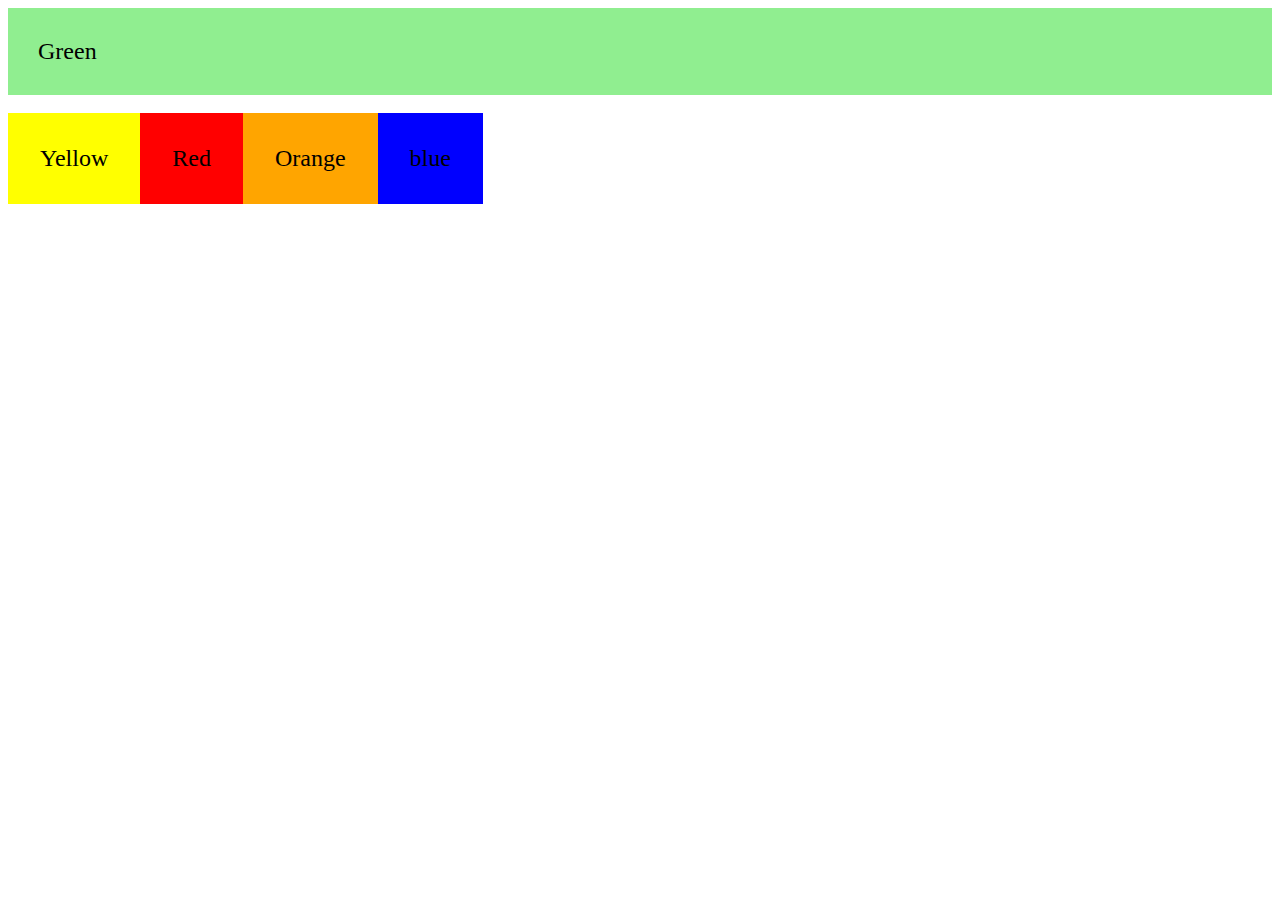
==== CSS/Class2/Flex/Flex_Exercise/index.html @ 8c7e58e4 "With_Flex" ====
<!DOCTYPE html>
<html lang="en">

<head>
    <meta charset="UTF-8">
    <meta http-equiv="X-UA-Compatible" content="IE=edge">
    <meta name="viewport" content="width=device-width, initial-scale=1.0">
    <title>Exercise</title>
    <link rel="stylesheet" href="style.css">
</head>

<body>
    <div class="flexgreen">Green</div>
    <br>

    <div class="container">
            <div>Yellow</div>
            <div>Red</div>
            <div>Orange</div>
            <div>blue</div>
    </div>

</body>

</html>
---- CSS/Class2/Flex/Flex_Exercise/style.css ----
.flexgreen {
    background-color: lightgreen;
    block-size: auto;
    height: 10%;
    flex-direction: row;
    padding: 30px;
    font-size: x-large;
}

.container {
    display: flex;
    flex-direction: row;
    flex-wrap: wrap;
    width: fit-content; 
    justify-content: center;
}

.container :first-child {
    flex-shrink: 0;
    background-color: yellow;
    padding: 32px;
    font-size: x-large;
}
.container :nth-child(2){
    background-color: red;
    padding: 32px;
    font-size: x-large;
}
.container :nth-child(3){
    background-color: orange;
    padding: 32px;
    font-size: x-large;
}
.container :nth-child(4){
    background-color: blue;
    padding: 32px;
    font-size: x-large;
}
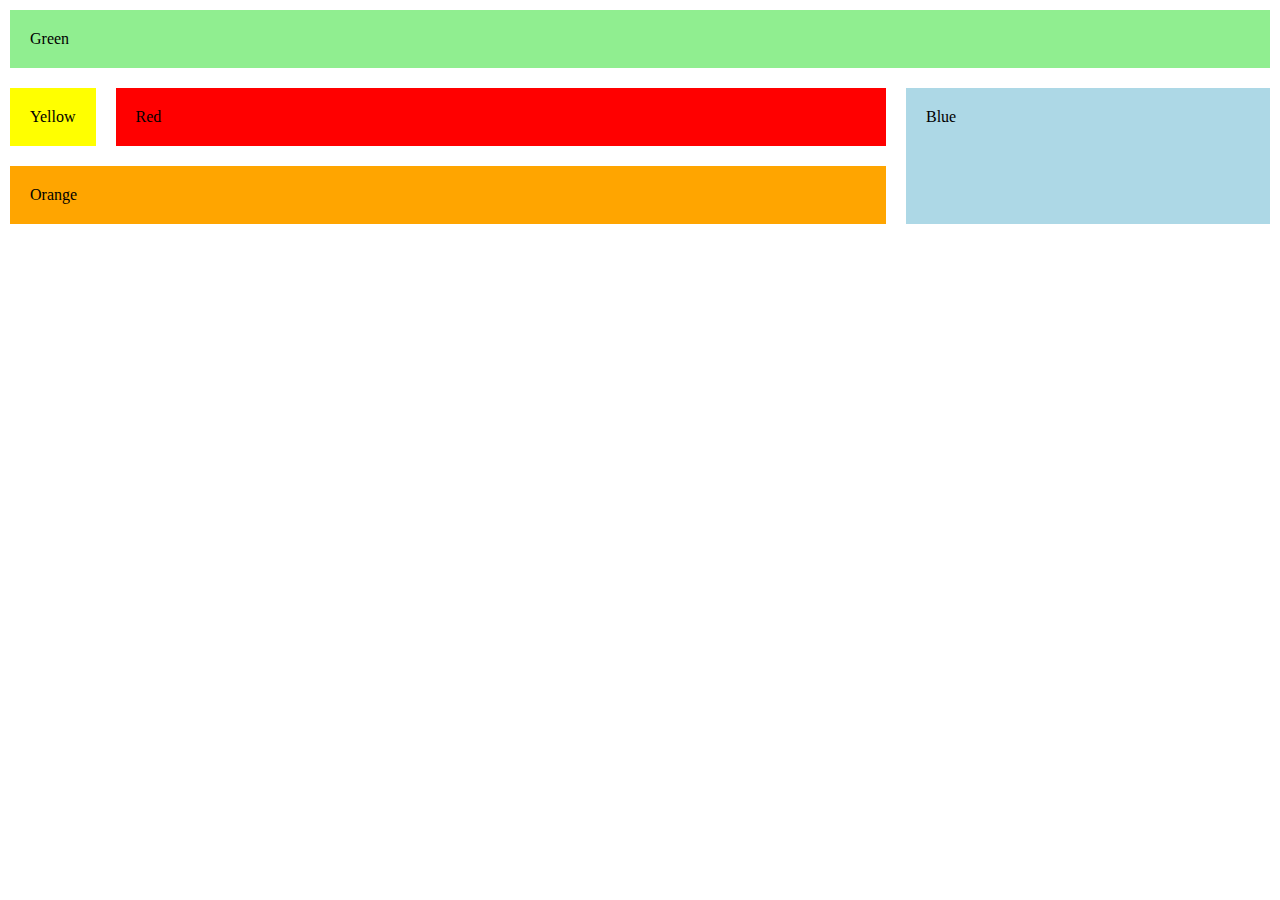
==== commit 6b5ae582: "with_Solution" ====
--- a/CSS/Class2/Flex/Flex_Exercise/index.html
+++ b/CSS/Class2/Flex/Flex_Exercise/index.html
@@ -10,16 +10,17 @@
 </head>
 
 <body>
-    <div class="flexgreen">Green</div>
-    <br>
-
-    <div class="container">
-            <div>Yellow</div>
-            <div>Red</div>
-            <div>Orange</div>
-            <div>blue</div>
+    <div class="box" id="green">Green</div>
+    <div class="flexbox">
+        <div id="a">
+            <div class="container">
+                <div class="box" id="yellow">Yellow</div>
+                <div class="box" id="red">Red</div>
+            </div>
+            <div class="box" id="orange">Orange</div>
+        </div>
+        <div class="box" id=blue>Blue</div>
     </div>
-
 </body>
 
 </html>--- a/CSS/Class2/Flex/Flex_Exercise/style.css
+++ b/CSS/Class2/Flex/Flex_Exercise/style.css
@@ -1,38 +1,42 @@
-.flexgreen {
+body {
+    margin: 0;
+}
+#green {
     background-color: lightgreen;
-    block-size: auto;
-    height: 10%;
-    flex-direction: row;
-    padding: 30px;
-    font-size: x-large;
+}
+
+.flexbox {
+    display: flex;
+}
+
+#a {
+    width: 70%;
+    flex-shrink: 0;
+}
+
+.box {
+    padding: 20px;
+    margin: 10px;
 }
 
 .container {
     display: flex;
-    flex-direction: row;
-    flex-wrap: wrap;
-    width: fit-content; 
-    justify-content: center;
 }
 
-.container :first-child {
-    flex-shrink: 0;
+#yellow {
     background-color: yellow;
-    padding: 32px;
-    font-size: x-large;
 }
-.container :nth-child(2){
+
+#red {
     background-color: red;
-    padding: 32px;
-    font-size: x-large;
+    width: 100%;
 }
-.container :nth-child(3){
+
+#orange {
     background-color: orange;
-    padding: 32px;
-    font-size: x-large;
 }
-.container :nth-child(4){
-    background-color: blue;
-    padding: 32px;
-    font-size: x-large;
+
+#blue {
+    background-color: lightblue;
+    width: 100%;
 }